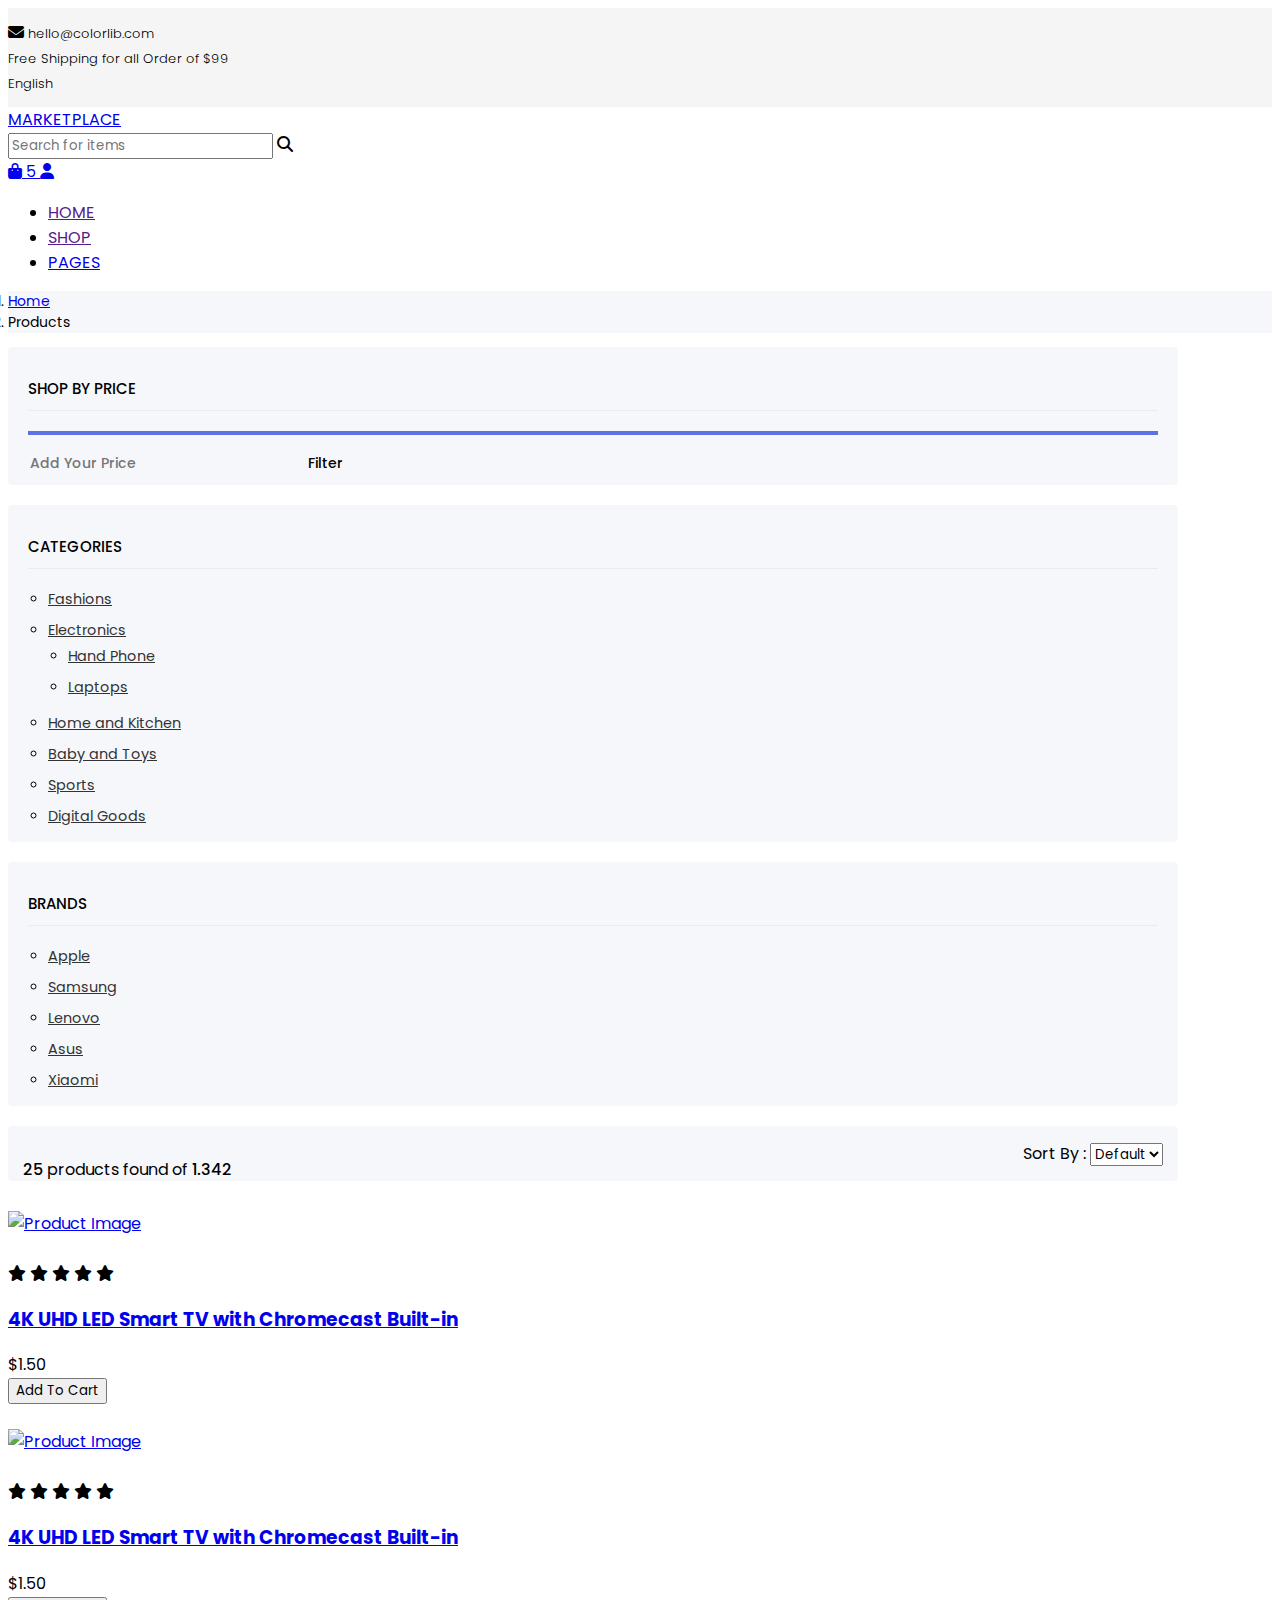
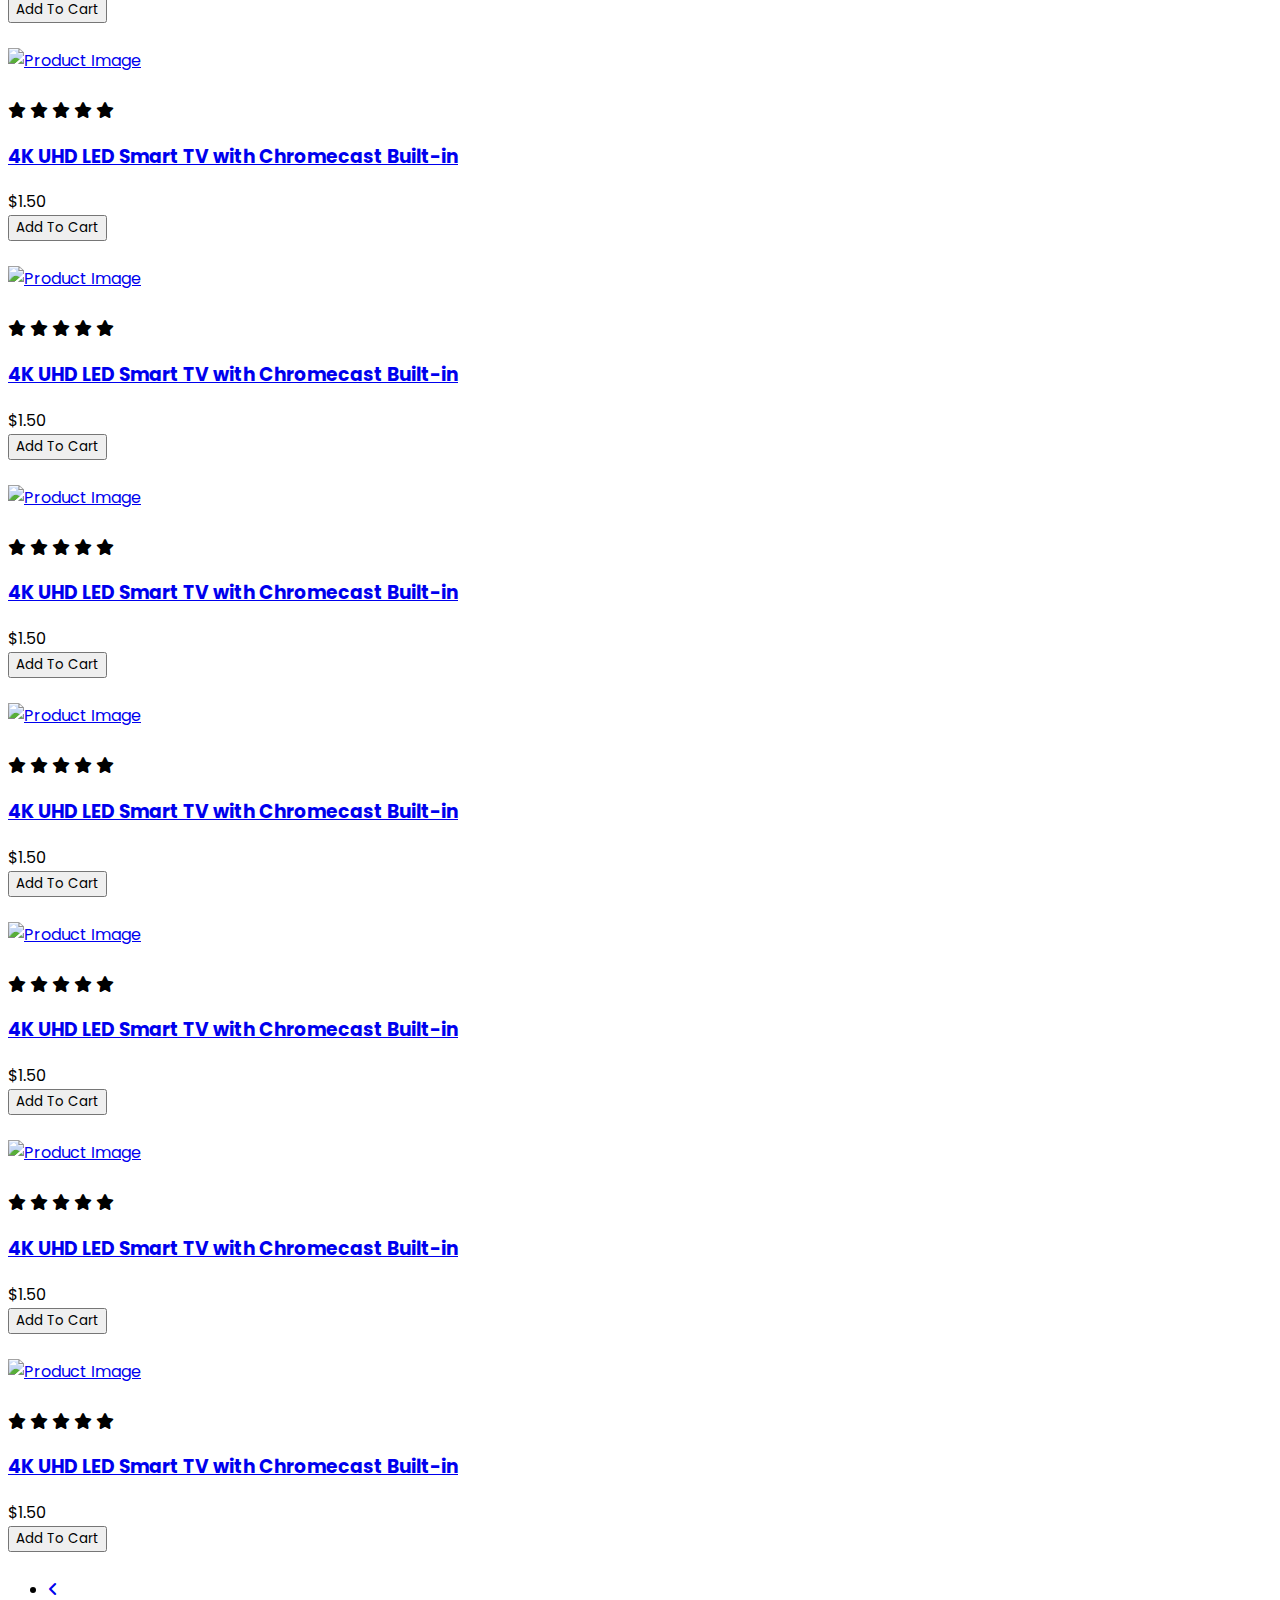
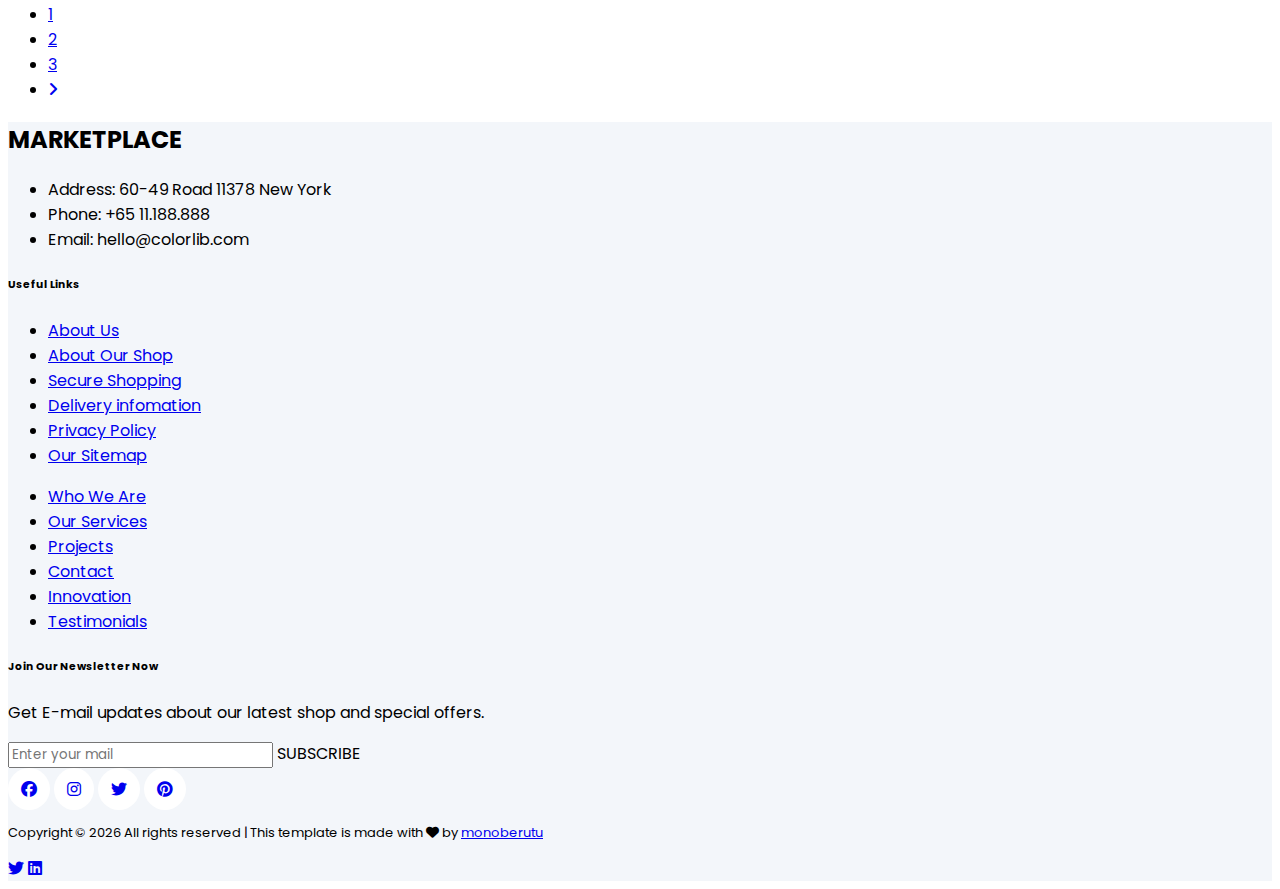
==== product.html @ 9e49ff3b "feat-product-and-dashboard" ====
<!DOCTYPE html>
<html lang="en" data-bs-theme="auto">

<head>
    <meta charset="UTF-8">
    <meta http-equiv="X-UA-Compatible" content="IE=edge">
    <meta name="viewport" content="width=device-width, initial-scale=1.0">
    <title>Marketplace Sederhana</title>
    <link rel="stylesheet" href="https://cdn.jsdelivr.net/npm/bootstrap@latest/dist/css/bootstrap.min.css">

    <!-- fonts google -->
    <link
        href="https://fonts.googleapis.com/css?family=Poppins:200i,300,300i,400,400i,500,500i,600,600i,700,700i,800,800i,900,900i&display=swap"
        rel="stylesheet">

    <link type="text/css" href="style.css" rel="stylesheet">

    <!-- fonts icon -->
    <link rel="stylesheet" href="https://cdnjs.cloudflare.com/ajax/libs/font-awesome/6.7.2/css/all.min.css"
        integrity="sha512-Evv84Mr4kqVGRNSgIGL/F/aIDqQb7xQ2vcrdIwxfjThSH8CSR7PBEakCr51Ck+w+/U6swU2Im1vVX0SVk9ABhg=="
        crossorigin="anonymous" referrerpolicy="no-referrer" />


</head>

<body>
    <header class="header">
        <div class="top-bar">
            <div class="container">
                <div class="d-flex align-items-center justify-content-between">
                    <div class="nav-item d-flex gap-3">
                        <div class="d-flex gap-2 align-items-center">
                            <i class="fa fa-envelope m-0 p-0"></i>
                            <span class="border-end pe-3">hello@colorlib.com</span>
                        </div>
                        <span>Free Shipping for all Order of $99</span>
                    </div>

                    <div class="d-lang">
                        <span class="dropdown-toggle">
                            English
                        </span>

                        <!-- menu -->
                        <div class="dropdown-menu menu-dropdown position-absolute bg-dark rounded-0 p-1"
                            aria-labelledby="dropdownMenu2">
                            <button class="dropdown-item" type="button">Spanish</button>
                            <button class="dropdown-item" type="button">English</button>
                        </div>
                    </div>
                </div>
            </div>
        </div>


        <div class="header-main py-3">
            <div class="container">
                <div class="menu d-flex align-items-center justify-content-between">
                    <div class="brand-prooduct">
                        <a href="#" class="nav-link fs-3 fw-bold" id="icon">MARKETPLACE</a>
                    </div>


                    <div class="search col-8">
                        <div class="input-group input-group-sm mb-1">
                            <input type="text" class="form-control rounded-0" placeholder="Search for items"
                                aria-label="" aria-describedby="basic-addon1">
                            <span class="input-group-text rounded-0 py-3 px-3 bg-dark" id="basic-addon1">
                                <i class="fa fa-search text-light"></i>
                            </span>
                        </div>
                    </div>


                    <div class="single-icon">
                        <div class="d-flex gap-3">
                            <a href="#" class="position-relative p-1">
                                <i class="fa fa-shopping-bag fs-3 text-dark"></i>
                                <span class="badge rounded-5 bg-danger text-light position-absolute"
                                    style="top: 0; right: -20%;">5</span>
                            </a>
                            <a href="#" class="p-1">
                                <i class="fa fa-user fs-3 text-dark"></i>
                            </a>
                        </div>
                    </div>
                </div>
            </div>
        </div>


        <div class="header-navbar border-top border-bottom">
            <div class="container">
                <ul class="navbar navbar-nav flex-row justify-content-start gap-3 p-1">
                    <li class="nav-item">
                        <a class="nav-link" href="">HOME</a>
                    </li>
                    <li class="nav-item">
                        <a class="nav-link" href="">SHOP</a>
                    </li>
                    <li class="nav-item dropdown position-relative">
                        <a class="nav-link dropdown-toggle" href="#" id="navbarDropdown" role="button">
                            PAGES
                        </a>
                        <ul class="dropdown-menu position-absolute">
                            <li><a class="dropdown-item" href="product.html">Product</a></li>
                        </ul>
                    </li>
                </ul>
            </div>
        </div>
    </header>


    <!-- product -->
    <section class="breadcrumb-section py-4" style="background-color: #F6F7FB;">
        <div class="container">
            <ol class="breadcrumb m-0">
                <li class="breadcrumb-item"><a href="#" class="nav-link">Home</a></li>
                <li class="breadcrumb-item active" aria-current="page">Products</li>
            </ol>
        </div>
    </section>

    <section class="products-grid pb-4 pt-4">
        <div class="container">
            <div class="row">
                <div class="col-lg-3 col-md-4 col-12">
                    <div class="sidebar">
                        <div class="sidebar-widget">
                            <div class="widget-title">
                                <h3>Shop by Price</h3>
                            </div>
                            <div class="widget-content shop-by-price">
                                <form method="GET" action="/tesas">
                                    <div class="price-filter">
                                        <div class="price-filter-inner">
                                            <div id="slider-range"></div>
                                            <div class="price_slider_amount">
                                                <div class="label-input">
                                                    <input type="text" id="amount" name="price"
                                                        placeholder="Add Your Price" />
                                                    <button type="submit">Filter</button>
                                                </div>
                                            </div>
                                        </div>
                                    </div>
                                </form>
                            </div>
                        </div>
                        <div class="sidebar-widget">
                            <div class="widget-title">
                                <h3>Categories</h3>
                            </div>
                            <div class="widget-content widget-categories">
                                <ul>
                                    <li><a href="#">Fashions</a></li>
                                    <li><a href="#">Electronics</a>
                                        <ul>
                                            <li><a href="#">Hand Phone</a></li>
                                            <li><a href="#">Laptops</a></li>
                                        </ul>
                                    </li>
                                    <li><a href="#">Home and Kitchen</a></li>
                                    <li><a href="#">Baby and Toys</a></li>
                                    <li><a href="#">Sports</a></li>
                                    <li><a href="#">Digital Goods</a></li>
                                </ul>
                            </div>
                        </div>
                        <div class="sidebar-widget">
                            <div class="widget-title">
                                <h3>Brands</h3>
                            </div>
                            <div class="widget-content widget-brands">
                                <ul>
                                    <li><a href="#">Apple</a></li>
                                    <li><a href="#">Samsung</a></li>
                                    <li><a href="#">Lenovo</a></li>
                                    <li><a href="#">Asus</a></li>
                                    <li><a href="#">Xiaomi</a></li>
                                </ul>
                            </div>
                        </div>
                    </div>
                </div>
                <div class="col-lg-9 col-md-8 col-12">
                    <div class="row">
                        <div class="col-12">
                            <div class="products-top">
                                <div class="products-top-inner">
                                    <div class="products-found">
                                        <p><span>25</span> products found of <span>1.342</span></p>
                                    </div>
                                    <div class="products-sort">
                                        <span>Sort By : </span>
                                        <select>
                                            <option>Default</option>
                                            <option>Price</option>
                                            <option>Recent</option>
                                        </select>
                                    </div>
                                </div>
                            </div>
                        </div>
                    </div>
                    <div class="row">
                        <div class="col-lg-4 col-md-6 col-12 py-2">
                            <div class="single-product card rounded-1">
                                <!-- Product Image -->
                                <div class="product-img position-relative" id="gambar-content">
                                    <a href="product-detail.html">
                                        <img src="https://images.pexels.com/photos/2081199/pexels-photo-2081199.jpeg?auto=compress&cs=tinysrgb&w=600" class="img-fluid"
                                            alt="Product Image">
                                    </a>

                                    <!-- icon eye -->
                                    <div class="quick-view position-absolute top-0 m-2" style="right: 0;">
                                        <i class="fa fa-eye fs-5"></i>
                                    </div>
                                </div>
                                <!-- Product Content -->
                                <div class="product-content p-2">
                                    <div class="rating d-flex gap-1 text-warning">
                                        <i class="fa fa-star"></i>
                                        <i class="fa fa-star"></i>
                                        <i class="fa fa-star"></i>
                                        <i class="fa fa-star"></i>
                                        <i class="fa fa-star"></i>
                                    </div>
                                    <h3 class="h6 pt-2">
                                        <a href="product-detail.html" class="text-dark text-decoration-none">
                                            4K UHD LED Smart TV with Chromecast Built-in
                                        </a>
                                    </h3>
                                    <div class="product-price">
                                        <span class="font-weight-bold">$1.50</span>
                                    </div>
                                    <div class="pt-2">
                                        <button class="btn btn-outline-dark w-100 rounded-0">Add To Cart</button>
                                    </div>
                                </div>
                            </div>

                        </div>
                        <div class="col-lg-4 col-md-6 col-12 py-2">
                            <div class="single-product card rounded-1">
                                <!-- Product Image -->
                                <div class="product-img position-relative" id="gambar-content">
                                    <a href="product-detail.html">
                                        <img src="https://images.pexels.com/photos/2081199/pexels-photo-2081199.jpeg?auto=compress&cs=tinysrgb&w=600" class="img-fluid"
                                            alt="Product Image">
                                    </a>

                                    <!-- icon eye -->
                                    <div class="quick-view position-absolute top-0 m-2" style="right: 0;">
                                        <i class="fa fa-eye fs-5"></i>
                                    </div>
                                </div>
                                <!-- Product Content -->
                                <div class="product-content p-2">
                                    <div class="rating d-flex gap-1 text-warning">
                                        <i class="fa fa-star"></i>
                                        <i class="fa fa-star"></i>
                                        <i class="fa fa-star"></i>
                                        <i class="fa fa-star"></i>
                                        <i class="fa fa-star"></i>
                                    </div>
                                    <h3 class="h6 pt-2">
                                        <a href="product-detail.html" class="text-dark text-decoration-none">
                                            4K UHD LED Smart TV with Chromecast Built-in
                                        </a>
                                    </h3>
                                    <div class="product-price">
                                        <span class="font-weight-bold">$1.50</span>
                                    </div>
                                    <div class="pt-2">
                                        <button class="btn btn-outline-dark w-100 rounded-0">Add To Cart</button>
                                    </div>
                                </div>
                            </div>

                        </div>
                        <div class="col-lg-4 col-md-6 col-12 py-2">
                            <div class="single-product card rounded-1">
                                <!-- Product Image -->
                                <div class="product-img position-relative" id="gambar-content">
                                    <a href="product-detail.html">
                                        <img src="https://images.pexels.com/photos/2081199/pexels-photo-2081199.jpeg?auto=compress&cs=tinysrgb&w=600" class="img-fluid"
                                            alt="Product Image">
                                    </a>

                                    <!-- icon eye -->
                                    <div class="quick-view position-absolute top-0 m-2" style="right: 0;">
                                        <i class="fa fa-eye fs-5"></i>
                                    </div>
                                </div>
                                <!-- Product Content -->
                                <div class="product-content p-2">
                                    <div class="rating d-flex gap-1 text-warning">
                                        <i class="fa fa-star"></i>
                                        <i class="fa fa-star"></i>
                                        <i class="fa fa-star"></i>
                                        <i class="fa fa-star"></i>
                                        <i class="fa fa-star"></i>
                                    </div>
                                    <h3 class="h6 pt-2">
                                        <a href="product-detail.html" class="text-dark text-decoration-none">
                                            4K UHD LED Smart TV with Chromecast Built-in
                                        </a>
                                    </h3>
                                    <div class="product-price">
                                        <span class="font-weight-bold">$1.50</span>
                                    </div>
                                    <div class="pt-2">
                                        <button class="btn btn-outline-dark w-100 rounded-0">Add To Cart</button>
                                    </div>
                                </div>
                            </div>

                        </div>
                        <div class="col-lg-4 col-md-6 col-12 py-2">
                            <div class="single-product card rounded-1">
                                <!-- Product Image -->
                                <div class="product-img position-relative" id="gambar-content">
                                    <a href="product-detail.html">
                                        <img src="https://images.pexels.com/photos/2081199/pexels-photo-2081199.jpeg?auto=compress&cs=tinysrgb&w=600" class="img-fluid"
                                            alt="Product Image">
                                    </a>

                                    <!-- icon eye -->
                                    <div class="quick-view position-absolute top-0 m-2" style="right: 0;">
                                        <i class="fa fa-eye fs-5"></i>
                                    </div>
                                </div>
                                <!-- Product Content -->
                                <div class="product-content p-2">
                                    <div class="rating d-flex gap-1 text-warning">
                                        <i class="fa fa-star"></i>
                                        <i class="fa fa-star"></i>
                                        <i class="fa fa-star"></i>
                                        <i class="fa fa-star"></i>
                                        <i class="fa fa-star"></i>
                                    </div>
                                    <h3 class="h6 pt-2">
                                        <a href="product-detail.html" class="text-dark text-decoration-none">
                                            4K UHD LED Smart TV with Chromecast Built-in
                                        </a>
                                    </h3>
                                    <div class="product-price">
                                        <span class="font-weight-bold">$1.50</span>
                                    </div>
                                    <div class="pt-2">
                                        <button class="btn btn-outline-dark w-100 rounded-0">Add To Cart</button>
                                    </div>
                                </div>
                            </div>

                        </div>
                        <div class="col-lg-4 col-md-6 col-12 py-2">
                            <div class="single-product card rounded-1">
                                <!-- Product Image -->
                                <div class="product-img position-relative" id="gambar-content">
                                    <a href="product-detail.html">
                                        <img src="https://images.pexels.com/photos/2081199/pexels-photo-2081199.jpeg?auto=compress&cs=tinysrgb&w=600" class="img-fluid"
                                            alt="Product Image">
                                    </a>

                                    <!-- icon eye -->
                                    <div class="quick-view position-absolute top-0 m-2" style="right: 0;">
                                        <i class="fa fa-eye fs-5"></i>
                                    </div>
                                </div>
                                <!-- Product Content -->
                                <div class="product-content p-2">
                                    <div class="rating d-flex gap-1 text-warning">
                                        <i class="fa fa-star"></i>
                                        <i class="fa fa-star"></i>
                                        <i class="fa fa-star"></i>
                                        <i class="fa fa-star"></i>
                                        <i class="fa fa-star"></i>
                                    </div>
                                    <h3 class="h6 pt-2">
                                        <a href="product-detail.html" class="text-dark text-decoration-none">
                                            4K UHD LED Smart TV with Chromecast Built-in
                                        </a>
                                    </h3>
                                    <div class="product-price">
                                        <span class="font-weight-bold">$1.50</span>
                                    </div>
                                    <div class="pt-2">
                                        <button class="btn btn-outline-dark w-100 rounded-0">Add To Cart</button>
                                    </div>
                                </div>
                            </div>

                        </div>
                        <div class="col-lg-4 col-md-6 col-12 py-2">
                            <div class="single-product card rounded-1">
                                <!-- Product Image -->
                                <div class="product-img position-relative" id="gambar-content">
                                    <a href="product-detail.html">
                                        <img src="https://images.pexels.com/photos/2081199/pexels-photo-2081199.jpeg?auto=compress&cs=tinysrgb&w=600" class="img-fluid"
                                            alt="Product Image">
                                    </a>

                                    <!-- icon eye -->
                                    <div class="quick-view position-absolute top-0 m-2" style="right: 0;">
                                        <i class="fa fa-eye fs-5"></i>
                                    </div>
                                </div>
                                <!-- Product Content -->
                                <div class="product-content p-2">
                                    <div class="rating d-flex gap-1 text-warning">
                                        <i class="fa fa-star"></i>
                                        <i class="fa fa-star"></i>
                                        <i class="fa fa-star"></i>
                                        <i class="fa fa-star"></i>
                                        <i class="fa fa-star"></i>
                                    </div>
                                    <h3 class="h6 pt-2">
                                        <a href="product-detail.html" class="text-dark text-decoration-none">
                                            4K UHD LED Smart TV with Chromecast Built-in
                                        </a>
                                    </h3>
                                    <div class="product-price">
                                        <span class="font-weight-bold">$1.50</span>
                                    </div>
                                    <div class="pt-2">
                                        <button class="btn btn-outline-dark w-100 rounded-0">Add To Cart</button>
                                    </div>
                                </div>
                            </div>

                        </div>
                        <div class="col-lg-4 col-md-6 col-12 py-2">
                            <div class="single-product card rounded-1">
                                <!-- Product Image -->
                                <div class="product-img position-relative" id="gambar-content">
                                    <a href="product-detail.html">
                                        <img src="https://images.pexels.com/photos/2081199/pexels-photo-2081199.jpeg?auto=compress&cs=tinysrgb&w=600" class="img-fluid"
                                            alt="Product Image">
                                    </a>

                                    <!-- icon eye -->
                                    <div class="quick-view position-absolute top-0 m-2" style="right: 0;">
                                        <i class="fa fa-eye fs-5"></i>
                                    </div>
                                </div>
                                <!-- Product Content -->
                                <div class="product-content p-2">
                                    <div class="rating d-flex gap-1 text-warning">
                                        <i class="fa fa-star"></i>
                                        <i class="fa fa-star"></i>
                                        <i class="fa fa-star"></i>
                                        <i class="fa fa-star"></i>
                                        <i class="fa fa-star"></i>
                                    </div>
                                    <h3 class="h6 pt-2">
                                        <a href="product-detail.html" class="text-dark text-decoration-none">
                                            4K UHD LED Smart TV with Chromecast Built-in
                                        </a>
                                    </h3>
                                    <div class="product-price">
                                        <span class="font-weight-bold">$1.50</span>
                                    </div>
                                    <div class="pt-2">
                                        <button class="btn btn-outline-dark w-100 rounded-0">Add To Cart</button>
                                    </div>
                                </div>
                            </div>

                        </div>
                        <div class="col-lg-4 col-md-6 col-12 py-2">
                            <div class="single-product card rounded-1">
                                <!-- Product Image -->
                                <div class="product-img position-relative" id="gambar-content">
                                    <a href="product-detail.html">
                                        <img src="https://images.pexels.com/photos/2081199/pexels-photo-2081199.jpeg?auto=compress&cs=tinysrgb&w=600" class="img-fluid"
                                            alt="Product Image">
                                    </a>

                                    <!-- icon eye -->
                                    <div class="quick-view position-absolute top-0 m-2" style="right: 0;">
                                        <i class="fa fa-eye fs-5"></i>
                                    </div>
                                </div>
                                <!-- Product Content -->
                                <div class="product-content p-2">
                                    <div class="rating d-flex gap-1 text-warning">
                                        <i class="fa fa-star"></i>
                                        <i class="fa fa-star"></i>
                                        <i class="fa fa-star"></i>
                                        <i class="fa fa-star"></i>
                                        <i class="fa fa-star"></i>
                                    </div>
                                    <h3 class="h6 pt-2">
                                        <a href="product-detail.html" class="text-dark text-decoration-none">
                                            4K UHD LED Smart TV with Chromecast Built-in
                                        </a>
                                    </h3>
                                    <div class="product-price">
                                        <span class="font-weight-bold">$1.50</span>
                                    </div>
                                    <div class="pt-2">
                                        <button class="btn btn-outline-dark w-100 rounded-0">Add To Cart</button>
                                    </div>
                                </div>
                            </div>

                        </div>
                        <div class="col-lg-4 col-md-6 col-12 py-2">
                            <div class="single-product card rounded-1">
                                <!-- Product Image -->
                                <div class="product-img position-relative" id="gambar-content">
                                    <a href="product-detail.html">
                                        <img src="https://images.pexels.com/photos/2081199/pexels-photo-2081199.jpeg?auto=compress&cs=tinysrgb&w=600" class="img-fluid"
                                            alt="Product Image">
                                    </a>

                                    <!-- icon eye -->
                                    <div class="quick-view position-absolute top-0 m-2" style="right: 0;">
                                        <i class="fa fa-eye fs-5"></i>
                                    </div>
                                </div>
                                <!-- Product Content -->
                                <div class="product-content p-2">
                                    <div class="rating d-flex gap-1 text-warning">
                                        <i class="fa fa-star"></i>
                                        <i class="fa fa-star"></i>
                                        <i class="fa fa-star"></i>
                                        <i class="fa fa-star"></i>
                                        <i class="fa fa-star"></i>
                                    </div>
                                    <h3 class="h6 pt-2">
                                        <a href="product-detail.html" class="text-dark text-decoration-none">
                                            4K UHD LED Smart TV with Chromecast Built-in
                                        </a>
                                    </h3>
                                    <div class="product-price">
                                        <span class="font-weight-bold">$1.50</span>
                                    </div>
                                    <div class="pt-2">
                                        <button class="btn btn-outline-dark w-100 rounded-0">Add To Cart</button>
                                    </div>
                                </div>
                            </div>

                        </div>
                    </div>
                    <div class="row">
                        <div class="col-12">
                            <ul class="pagination">
                                <li class="page-item disabled">
                                    <a class="page-link" href="#" tabindex="-1">
                                        <i class="fa fa-angle-left"></i>
                                        <span class="sr-only">Previous</span>
                                    </a>
                                </li>
                                <li class="page-item"><a class="page-link" href="#">1</a></li>
                                <li class="page-item active">
                                    <a class="page-link" href="#">2 <span class="sr-only">(current)</span></a>
                                </li>
                                <li class="page-item"><a class="page-link" href="#">3</a></li>
                                <li class="page-item">
                                    <a class="page-link" href="#">
                                        <i class="fa fa-angle-right"></i>
                                        <span class="sr-only">Next</span>
                                    </a>
                                </li>
                            </ul>
                        </div>
                    </div>
                </div>
            </div>
        </div>
    </section>

    <footer class="footer" style="background-color: #f3f6fa;">
        <div class="container pt-5">
            <div class="row">
                <div class="col-lg-3 col-md-6 col-sm-6">
                    <div class="footer__about">
                        <div class="footer__about__logo">
                            <h2 class="fw-bold">MARKETPLACE</h2>
                        </div>
                        <ul class="list-unstyled fw-light d-flex gap-2 flex-column pt-2">
                            <li>Address: 60-49 Road 11378 New York</li>
                            <li>Phone: +65 11.188.888</li>
                            <li>Email: hello@colorlib.com</li>
                        </ul>
                    </div>
                </div>
                <div class="col-lg-4 col-md-6 col-sm-6 offset-lg-1">
                    <div class="footer__widget">
                        <h6 class="fw-bold">Useful Links</h6>
                        <div class="d-flex gap-5 pt-2">
                            <ul class="list-unstyled fw-light d-flex flex-column gap-2">
                                <li><a href="#" class="nav-link">About Us</a></li>
                                <li><a href="#" class="nav-link">About Our Shop</a></li>
                                <li><a href="#" class="nav-link">Secure Shopping</a></li>
                                <li><a href="#" class="nav-link">Delivery infomation</a></li>
                                <li><a href="#" class="nav-link">Privacy Policy</a></li>
                                <li><a href="#" class="nav-link">Our Sitemap</a></li>
                            </ul>
                            <ul class="list-unstyled fw-light d-flex flex-column gap-2">
                                <li><a href="#" class="nav-link">Who We Are</a></li>
                                <li><a href="#" class="nav-link">Our Services</a></li>
                                <li><a href="#" class="nav-link">Projects</a></li>
                                <li><a href="#" class="nav-link">Contact</a></li>
                                <li><a href="#" class="nav-link">Innovation</a></li>
                                <li><a href="#" class="nav-link">Testimonials</a></li>
                            </ul>
                        </div>
                    </div>
                </div>
                <div class="col-lg-4 col-md-12">
                    <div class="footer__widget">
                        <h6 class="fw-bold">Join Our Newsletter Now</h6>
                        <p class="text-dark fw-light pt-2">Get E-mail updates about our latest shop and special offers.
                        </p>
                        <div class="input-group input-group-sm mb-1">
                            <input type="text" class="form-control rounded-0" placeholder="Enter your mail"
                                aria-label="" aria-describedby="basic-addon1">
                            <span class="input-group-text bg-dark px-3 fw-bold text-light rounded-0"
                                id="basic-addon1">SUBSCRIBE</span>
                        </div>
                        <div class="footer__widget__social pt-4 d-flex gap-3">
                            <a href="#" class="text-dark"><i class="fab fs-5 border fa-facebook"></i></a>
                            <a href="#" class="text-dark"><i class="fab fs-5 border fa-instagram"></i></a>
                            <a href="#" class="text-dark"><i class="fab fs-5 border fa-twitter"></i></a>
                            <a href="#" class="text-dark"><i class="fab fs-5 border fa-pinterest"></i></a>
                        </div>
                    </div>
                </div>
            </div>

            <div class="footer__copyright d-flex justify-content-between align-items-center border-top py-2 mt-3">
                <div class="footer__copyright__text">
                    <p class="m-0 fw-light" style="font-size: 13px;">
                        <!-- Link back to Colorlib can't be removed. Template is licensed under CC BY 3.0. -->
                        Copyright ©
                        <script>document.write(new Date().getFullYear());</script> All rights reserved |
                        This template is made with <i class="fa fa-heart" aria-hidden="true"></i> by <a
                            href="index.html" target="_blank">monoberutu </a>
                        <!-- Link back to Colorlib can't be removed. Template is licensed under CC BY 3.0. -->
                    </p>
                </div>
                <div class="d-flex gap-3">
                    <a href="#" class="text-white"><i class="fab fa-twitter fs-4 text-dark"></i></a>
                    <a href="#" class="text-white"><i class="fab fa-linkedin fs-4 text-dark"></i></a>
                </div>
            </div>
        </div>


    </footer>
    <script src="https://cdn.jsdelivr.net/npm/bootstrap@latest/dist/js/bootstrap.bundle.min.js"></script>
</body>

</html>
---- style.css ----
body, button, input, select, optgroup, textarea {
    font-family: 'Poppins', sans-serif;
}

body{
    overflow-x: hidden;
}

@media (min-width: 1200px) {
    .container {
        max-width: 1170px;
    }
}

@media (min-width: 992px) {
    .navbar-expand-lg .navbar-nav .nav-link {
        padding-left: 0;
    }

    .breadcrumb-section .breadcrumb {
        padding-left: 0;
    }
}
.top-bar{
    padding: 12px 0;
    background-color: #f5f5f5;
}
.top-bar span{
    font-size: 13px;
    font-weight: 300;
}

/* Menyembunyikan dropdown secara default */
.nav-item.dropdown .dropdown-menu {
    display: none;
    opacity: 0;
    transition: opacity 0.3s ease-in-out;
}
/* Menampilkan dropdown saat hover */
.nav-item.dropdown:hover .dropdown-menu {
    display: block;
    opacity: 1;
}

/* Styling dropdown agar terlihat rapi */
.nav-item.dropdown .dropdown-menu {
    top: 100%;
    left: 0;
    z-index: 1000;
    background-color: #fff;
    border: 1px solid #ddd;
    padding: 0.5rem 0;
    border-radius: 4px;
    box-shadow: 0px 4px 6px rgba(0, 0, 0, 0.1);
}

/* Styling item di dalam dropdown */
.nav-item.dropdown .dropdown-menu .dropdown-item {
    padding: 0.5rem 1rem;
    color: #333;
    text-decoration: none;
    transition: background-color 0.2s ease-in-out;
}

/* Efek hover pada item */
.nav-item.dropdown .dropdown-menu .dropdown-item:hover {
    background-color: #f8f9fa;
    color: #000;
}

.brand-prooduct h2::after{
    content: "";
    display: flex;
    margin-top: 5px;
    width: 110px;
    height: 3px;
    background-color: #3d55df;
}

.quick-view {
    opacity: 0;
    visibility: hidden;
    transform: scale(0.9);
    transition: opacity 0.3s ease, transform 0.3s ease, visibility 0.3s ease;
}

#gambar-content:hover .quick-view {
    opacity: 1;
    visibility: visible;
    transform: scale(1);
}

.menu-dropdown {
    display: block;
    position: absolute;
    right: 4.5%;
    top: 8%;
    opacity: 0;
    transform: translateY(10px); /* Geser ke bawah saat tidak di-hover */
    transition: opacity 0.3s ease, transform 0.3s ease;
    pointer-events: none; /* Mencegah interaksi saat dropdown tidak terlihat */
}

.d-lang:hover .menu-dropdown {
    opacity: 1;
    top: 6%;
    transform: translateY(0); /* Geser ke atas saat di-hover */
    pointer-events: auto; /* Aktifkan interaksi */
}

.menu-dropdown button{
    color: #fff;
    font-size: 13px;
}



/*--------------------
Products Page
----------------------*/

/* breadcrumb */

.breadcrumb-section {
    background-color: #F6F7FB;
}

.breadcrumb-section .breadcrumb {
    padding-bottom: 0;
    font-size: 14px;
    background-color: #F6F7FB;
}

.products-grid .single-product {
    margin-bottom: 25px;
}

/* sidebar */

.sidebar .sidebar-widget {
    padding: 10px 20px;
    background-color: #F6F7FB;
    margin-bottom: 20px;
    border-radius: 0.25rem;
}

.sidebar .sidebar-title h3 {
    font-size: 15px;
    font-weight: 600;
    text-transform: uppercase;
    margin: 0;
}

.sidebar .sidebar-widget .widget-title h3 {
    font-size: 15px;
    font-weight: 500;
    position: relative;
    padding-bottom: 10px;
    padding-top: 5px;
    border-bottom: .0625rem solid #e9ecef;
    text-transform: uppercase;
}

.sidebar .sidebar-widget .widget-categories ul, .sidebar .sidebar-widget .widget-brands ul {
    margin: 0;
    list-style: circle;
    font-size: .9rem;
}

.sidebar .sidebar-widget .widget-categories ul li, .sidebar .sidebar-widget .widget-brands ul li {
    padding-top: 5px;
    padding-bottom: 5px;
    margin-left: -20px;
}

.sidebar .sidebar-widget .widget-categories ul li a, .sidebar .sidebar-widget .widget-brands ul li a {
    color: #333;
}

.sidebar .sidebar-widget .widget-categories ul li a:hover, .sidebar .sidebar-widget .widget-brands ul li a:hover {
    color: #3d55df;
    transition: 0.5s;
}

.products-grid .shop-by-price .price-filter {
    display: block;
    margin-top: 20px;
}

.products-grid .shop-by-price #slider-range {
    box-shadow: none;
    border: none;
    height: 4px;
    background: #5e72e4;
    color: #5e72e4;
    border-radius: 0px;
}

.products-grid .shop-by-price #slider-range .ui-slider-range {
    box-shadow: none;
    background: #222;
    border-radius: 0px;
    border: none;
}

.products-grid .shop-by-price .ui-slider-handle.ui-state-default.ui-corner-all {
    width: 14px;
    height: 14px;
    line-height: 10px;
    background: #222;
    border: none;
    border-radius: 100%;
    top: -5px;
}

.products-grid .shop-by-price .label-input {
    margin-top: 15px;
}

.products-grid .shop-by-price .label-input>button {
    background-color: transparent;
    border: medium none;
    display: inline-block;
    font-weight: 500;
    line-height: 1;
    padding: 4px 0 0;
    text-transform: capitalize;
    font-size: 14px;
}

.products-grid .shop-by-price .ui-slider-handle.ui-state-default.ui-corner-all {
    background: #3d55df;
    color: #3d55df;
    cursor: pointer;
}

.products-grid .shop-by-price .label-input input {
    border: none;
    margin: 0;
    font-weight: 500;
    font-size: 14px;
    color: #222;
    background: transparent;
}

.products-grid .shop-by-price .check-box-list {
    margin-top: 15px;
}

.products-grid .shop-by-price .check-box-list li {
    margin-bottom: 5px;
}

.products-grid .shop-by-price .check-box-list li:last-child {
    margin: 0;
}

.products-grid .shop-by-price .check-box-list li label input {
    display: inline-block;
    margin-right: 6px;
    position: relative;
    top: 1px;
}

.products-grid .shop-by-price .check-box-list li label {
    margin: 0;
    font-size: 14px;
    font-weight: 400;
    color: #333;
    cursor: pointer;
}

.products-grid .shop-by-price .check-box-list .count {
    margin-left: 5px;
    color: #666;
}

/* products top filter */

.products-grid .products-top {
    background-color: #F6F7FB;
    padding: 15px 15px;
    border-radius: 0.25rem;
    margin-bottom: 30px;
}

.products-grid .products-top > select {
    border: 1px solid #ccc;
    min-width: 150px;
}

.products-grid .products-top .products-found {
    width: 300px;
    float: left;
}

.products-grid .products-top .products-sort {
    text-align: right;
}

.products-grid .products-top .products-found > p span {
    font-weight: 500;
}

/* Product Page */
.product-page .product-detail .product-name {
    font-size: 30px;
    font-weight: 500;
}

.product-page .product-detail-inner {
    min-height: 1020px;
}

.product-page p {
    font-size: .875rem;
    font-weight: 300;
    line-height: 1.7;
}

.product-page #product-images .carousel-inner img {
    width: 100%;
    height: 100%
}

.product-page #product-images .carousel-indicators {
    position: static;
    margin-top: 20px
}

.product-page #product-images .carousel-indicators>li {
    width: 100px
}

.product-page #product-images .carousel-indicators li img {
    display: block;
    opacity: 0.5
}

.product-page #product-images .carousel-indicators li.active img {
    opacity: 1
}

.product-page #product-images .carousel-indicators li:hover img {
    opacity: 0.75
}

.product-page .product-detail .product-name {
    font-size: 2rem;
    margin-bottom: .5rem;
    font-weight: 600;
    line-height: 1.3;
}

.product-page .product-detail .product-price .price {
    font-size: 1.5rem;
    font-weight: 500;
    color: #32325d;
}

.product-page .product-detail .product-price .price-muted {
    margin-left: 10px;
    color: #969696;
    text-decoration: line-through;
}

.product-page .product-detail .product-select {
    padding-top: 10px;
    margin-bottom: 30px;
}

.product-page .product-detail .product-select label {
    font-weight: 500;
}

.product-page .product-detail .product-short-desc {
    padding-top: 10px;
}

.product-page .review-form h3 {
    text-transform: uppercase;
    font-weight: 500;
    font-size: 25px;
}

.product-page .product-detail .product-categories ul, .product-page .product-detail .product-tags ul, .product-page .product-detail .product-share ul {
    list-style: none;
    padding: 0;
}

.product-page .product-detail .product-categories ul li, .product-page .product-detail .product-tags ul li, .product-page .product-detail .product-share ul li {
    display: inline-block;
    margin: 0 8px 0 0;
    text-transform: capitalize;
    font-size: 0.85rem;
}

.product-page .product-detail .product-categories .categories-title, .product-page .product-detail .product-tags .categories-title, .product-page .product-detail .product-share .categories-title  {
    text-transform: uppercase;
    font-weight: 500;
}

.product-page .product-detail .product-share a {
    border: 1px solid #8898aa;
    text-align: center;
    width: 40px;
    height: 40px;
    border-radius: 50px;
    line-height: 40px;
    display: inline-block;
}



/*---------------------------
FOOTER
----------------------------*/
.footer__widget .input-group span{
    padding: 13px 0;
}

.footer__widget__social a i{
    background-color: white;
    border-radius: 50%;
    padding: 13px;
    margin: 0;
}
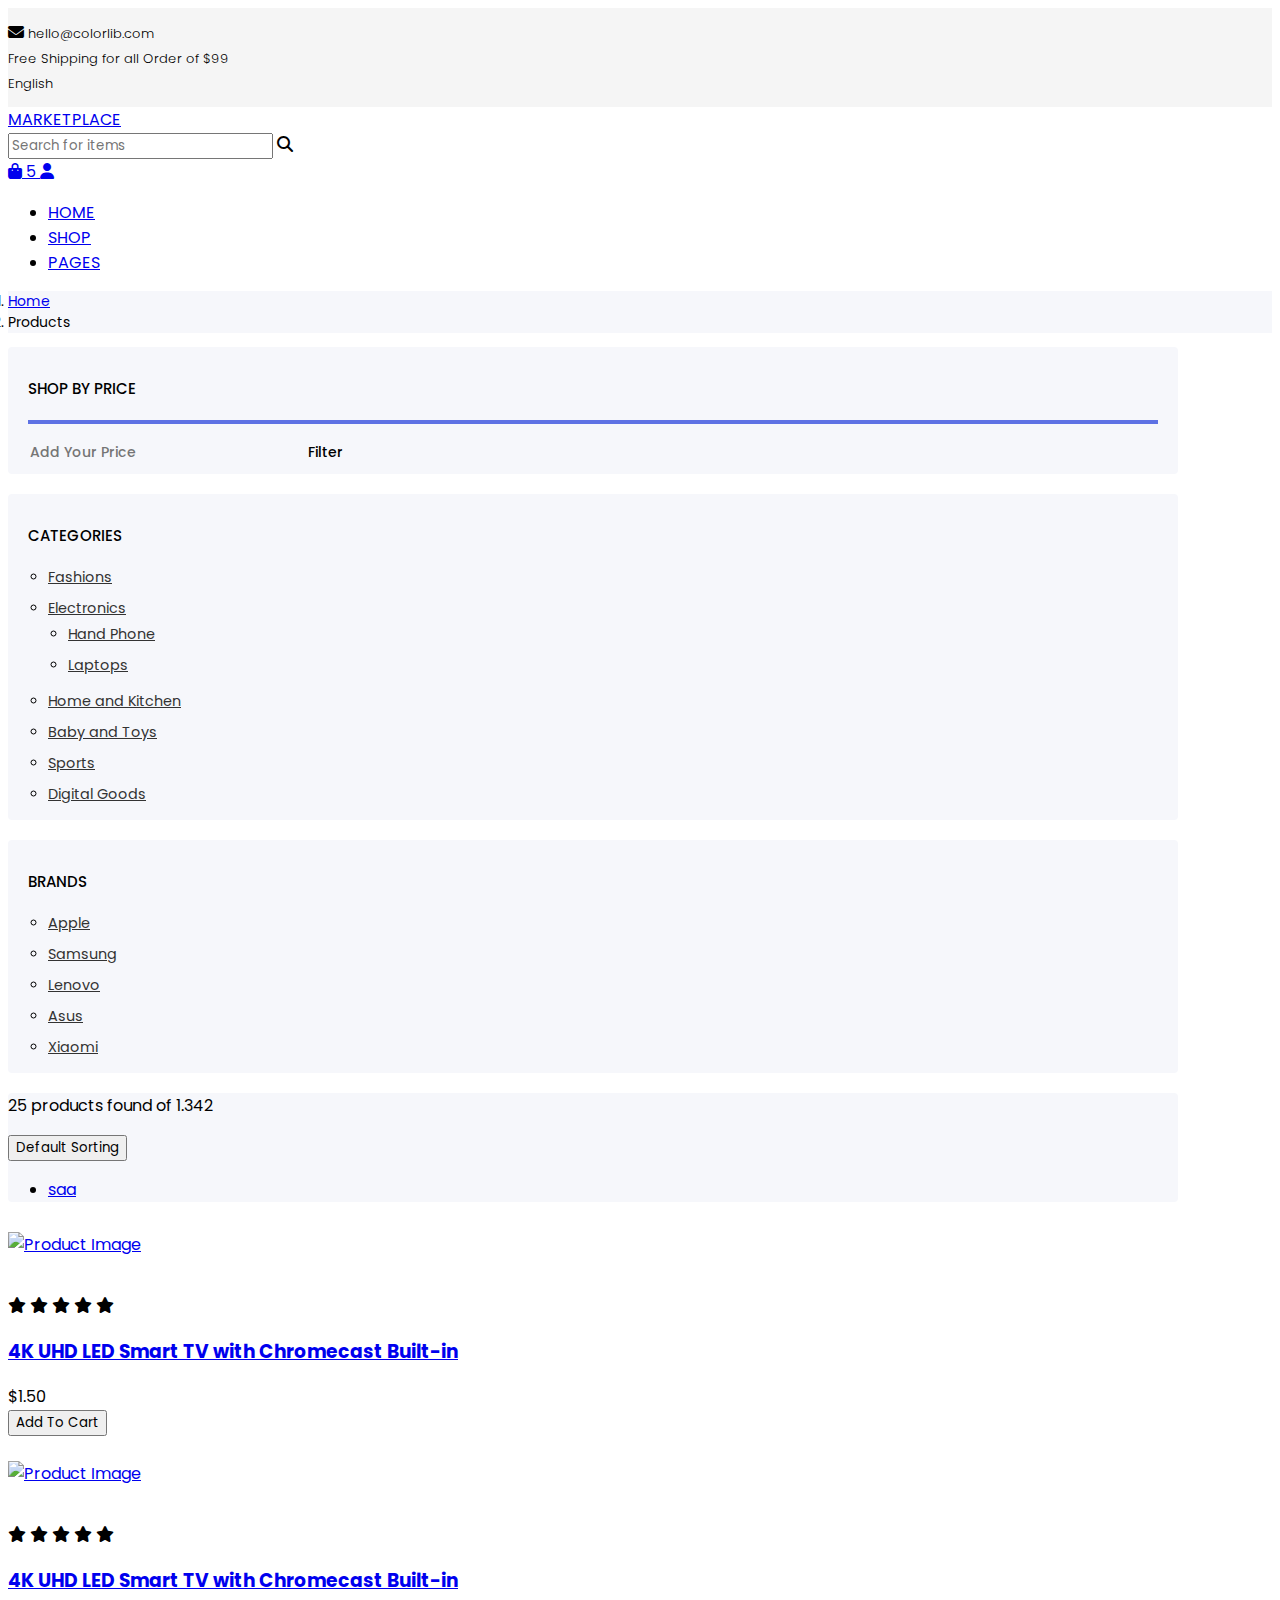
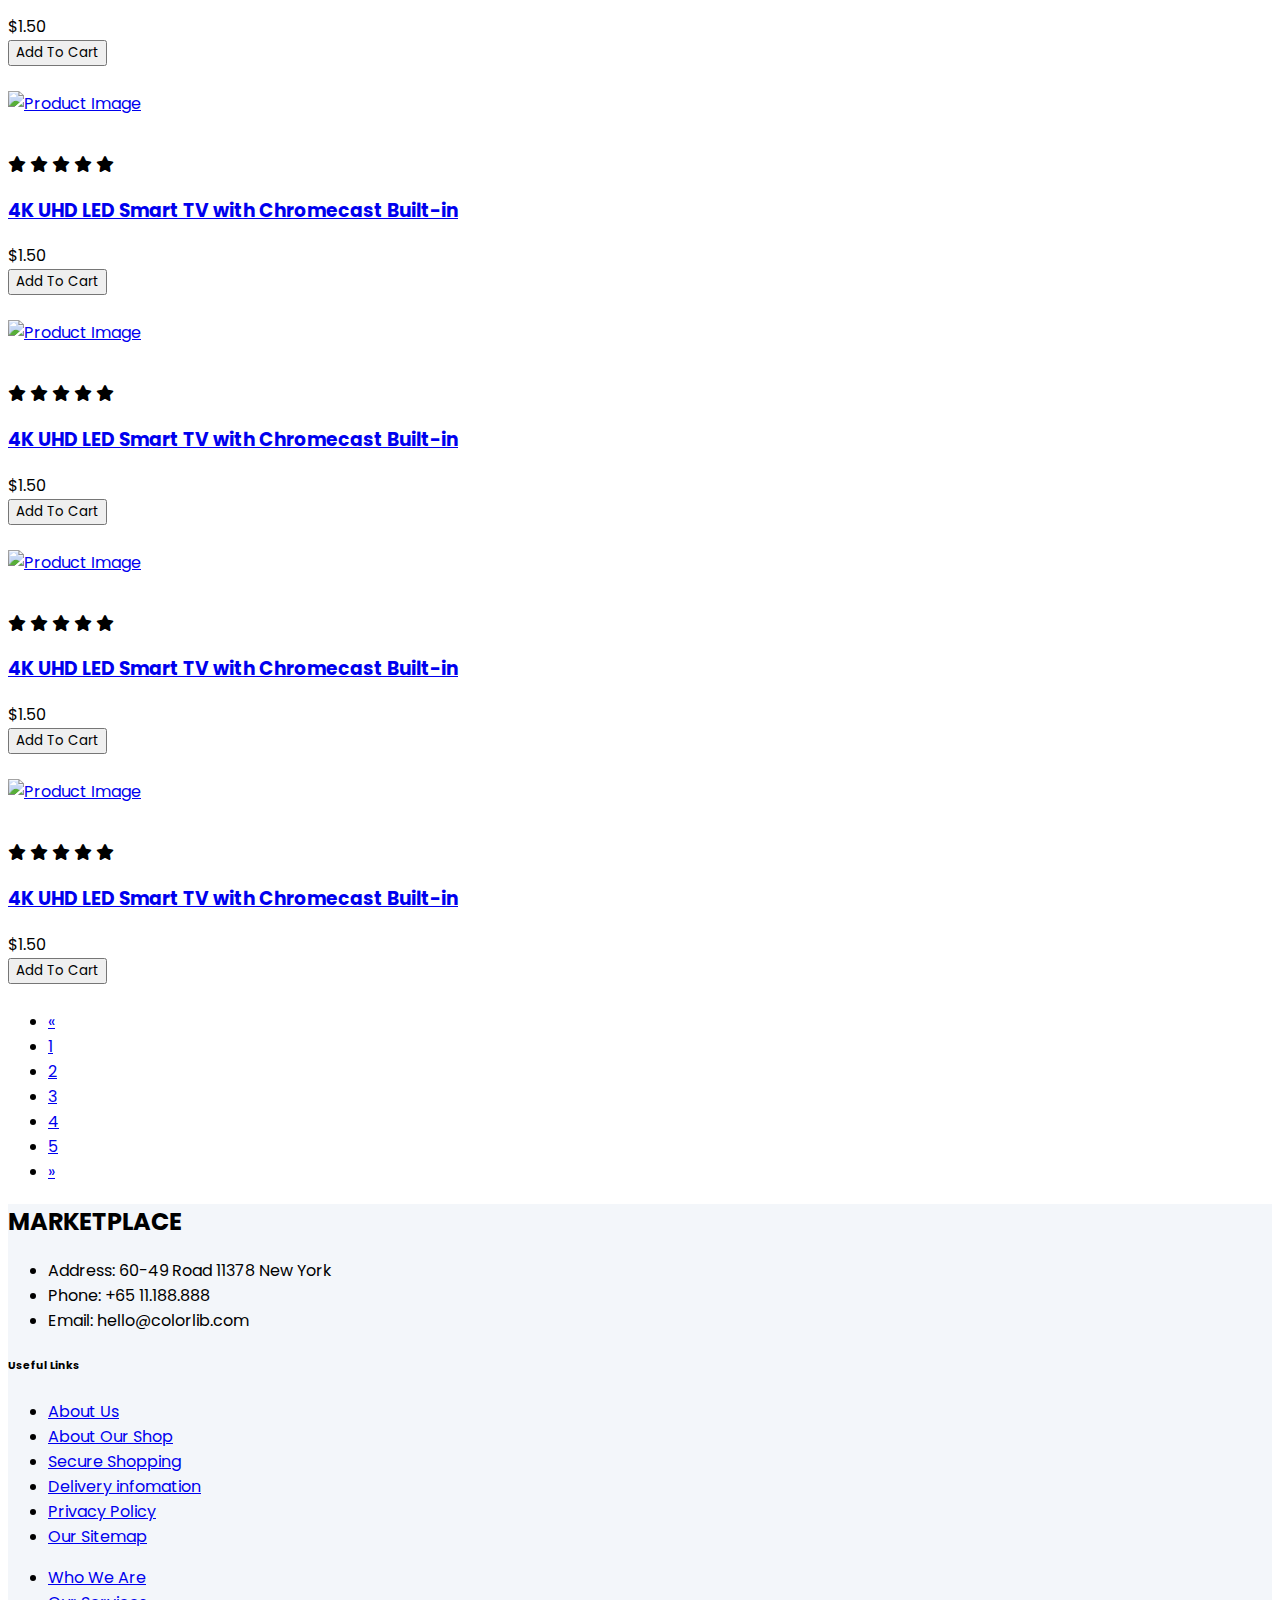
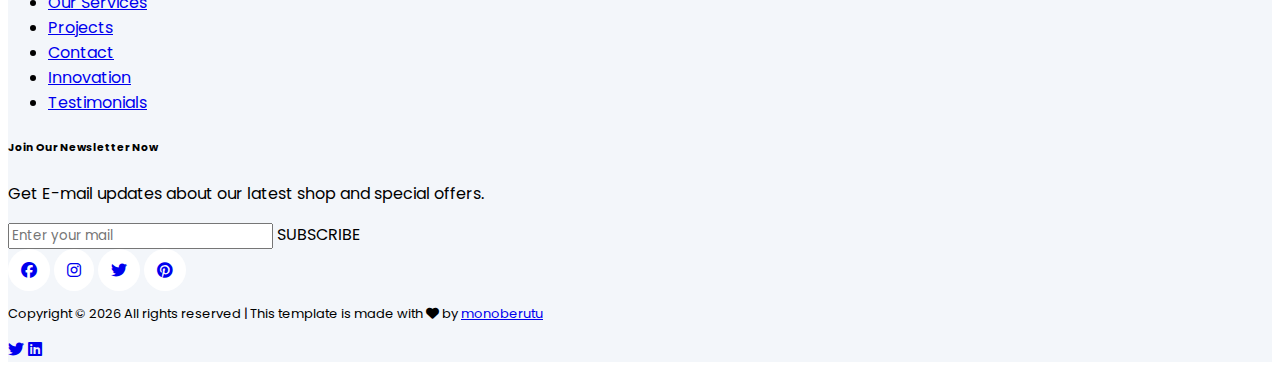
==== commit e7707b21: "fix-desain" ====
--- a/product.html
+++ b/product.html
@@ -57,7 +57,7 @@
             <div class="container">
                 <div class="menu d-flex align-items-center justify-content-between">
                     <div class="brand-prooduct">
-                        <a href="#" class="nav-link fs-3 fw-bold" id="icon">MARKETPLACE</a>
+                        <a href="index.html" class="nav-link fs-3 fw-bold" id="icon">MARKETPLACE</a>
                     </div>
 
 
@@ -93,10 +93,10 @@
             <div class="container">
                 <ul class="navbar navbar-nav flex-row justify-content-start gap-3 p-1">
                     <li class="nav-item">
-                        <a class="nav-link" href="">HOME</a>
+                        <a class="nav-link" href="index.html">HOME</a>
                     </li>
                     <li class="nav-item">
-                        <a class="nav-link" href="">SHOP</a>
+                        <a class="nav-link" href="index.html">SHOP</a>
                     </li>
                     <li class="nav-item dropdown position-relative">
                         <a class="nav-link dropdown-toggle" href="#" id="navbarDropdown" role="button">
@@ -149,22 +149,23 @@
                             </div>
                         </div>
                         <div class="sidebar-widget">
-                            <div class="widget-title">
+                            <div class="widget-title d-flex align-items-center justify-content-between border-bottom">
                                 <h3>Categories</h3>
+                                <span class="dropdown-toggle"></span>
                             </div>
                             <div class="widget-content widget-categories">
                                 <ul>
-                                    <li><a href="#">Fashions</a></li>
-                                    <li><a href="#">Electronics</a>
+                                    <li><a href="#" class="nav-link">Fashions</a></li>
+                                    <li><a href="#" class="nav-link">Electronics</a>
                                         <ul>
-                                            <li><a href="#">Hand Phone</a></li>
-                                            <li><a href="#">Laptops</a></li>
+                                            <li><a href="#" class="nav-link">Hand Phone</a></li>
+                                            <li><a href="#" class="nav-link">Laptops</a></li>
                                         </ul>
                                     </li>
-                                    <li><a href="#">Home and Kitchen</a></li>
-                                    <li><a href="#">Baby and Toys</a></li>
-                                    <li><a href="#">Sports</a></li>
-                                    <li><a href="#">Digital Goods</a></li>
+                                    <li><a href="#" class="nav-link">Home and Kitchen</a></li>
+                                    <li><a href="#" class="nav-link">Baby and Toys</a></li>
+                                    <li><a href="#" class="nav-link">Sports</a></li>
+                                    <li><a href="#" class="nav-link">Digital Goods</a></li>
                                 </ul>
                             </div>
                         </div>
@@ -174,11 +175,11 @@
                             </div>
                             <div class="widget-content widget-brands">
                                 <ul>
-                                    <li><a href="#">Apple</a></li>
-                                    <li><a href="#">Samsung</a></li>
-                                    <li><a href="#">Lenovo</a></li>
-                                    <li><a href="#">Asus</a></li>
-                                    <li><a href="#">Xiaomi</a></li>
+                                    <li><a href="#" class="nav-link">Apple</a></li>
+                                    <li><a href="#" class="nav-link">Samsung</a></li>
+                                    <li><a href="#" class="nav-link">Lenovo</a></li>
+                                    <li><a href="#" class="nav-link">Asus</a></li>
+                                    <li><a href="#" class="nav-link">Xiaomi</a></li>
                                 </ul>
                             </div>
                         </div>
@@ -188,17 +189,18 @@
                     <div class="row">
                         <div class="col-12">
                             <div class="products-top">
-                                <div class="products-top-inner">
+                                <div class="products-top-inner d-flex align-items-center justify-content-between p-2">
                                     <div class="products-found">
-                                        <p><span>25</span> products found of <span>1.342</span></p>
-                                    </div>
-                                    <div class="products-sort">
-                                        <span>Sort By : </span>
-                                        <select>
-                                            <option>Default</option>
-                                            <option>Price</option>
-                                            <option>Recent</option>
-                                        </select>
+                                        <p class="m-0"><span>25</span> products found of <span>1.342</span></p>
+                                    </div>
+                                    <div class="dropdown m-0 p-0">
+                                        <button class="btn dropdown-toggle m-0 p-0 border-0" type="button" id=""
+                                            data-bs-toggle="dropdown" aria-expanded="false">
+                                            Default Sorting
+                                        </button>
+                                        <ul class="dropdown-menu p-0 m-0 rounded-0" aria-labelledby="">
+                                            <li><a class="dropdown-item" href="#">saa</a></li>
+                                        </ul>
                                     </div>
                                 </div>
                             </div>
@@ -210,13 +212,13 @@
                                 <!-- Product Image -->
                                 <div class="product-img position-relative" id="gambar-content">
                                     <a href="product-detail.html">
-                                        <img src="https://images.pexels.com/photos/2081199/pexels-photo-2081199.jpeg?auto=compress&cs=tinysrgb&w=600" class="img-fluid"
-                                            alt="Product Image">
+                                        <img src="https://images.pexels.com/photos/2081199/pexels-photo-2081199.jpeg?auto=compress&cs=tinysrgb&w=600"
+                                            class="img-fluid" alt="Product Image">
                                     </a>
 
                                     <!-- icon eye -->
-                                    <div class="quick-view position-absolute top-0 m-2" style="right: 0;">
-                                        <i class="fa fa-eye fs-5"></i>
+                                    <div class="quick-view position-absolute top-0 m-2">
+                                        <i class="fa-regular fa-eye fs-5 border hover-text-danger"></i>
                                     </div>
                                 </div>
                                 <!-- Product Content -->
@@ -248,13 +250,13 @@
                                 <!-- Product Image -->
                                 <div class="product-img position-relative" id="gambar-content">
                                     <a href="product-detail.html">
-                                        <img src="https://images.pexels.com/photos/2081199/pexels-photo-2081199.jpeg?auto=compress&cs=tinysrgb&w=600" class="img-fluid"
-                                            alt="Product Image">
+                                        <img src="https://images.pexels.com/photos/2081199/pexels-photo-2081199.jpeg?auto=compress&cs=tinysrgb&w=600"
+                                            class="img-fluid" alt="Product Image">
                                     </a>
 
                                     <!-- icon eye -->
-                                    <div class="quick-view position-absolute top-0 m-2" style="right: 0;">
-                                        <i class="fa fa-eye fs-5"></i>
+                                    <div class="quick-view position-absolute top-0 m-2">
+                                        <i class="fa-regular fa-eye fs-5 border hover-text-danger"></i>
                                     </div>
                                 </div>
                                 <!-- Product Content -->
@@ -286,13 +288,13 @@
                                 <!-- Product Image -->
                                 <div class="product-img position-relative" id="gambar-content">
                                     <a href="product-detail.html">
-                                        <img src="https://images.pexels.com/photos/2081199/pexels-photo-2081199.jpeg?auto=compress&cs=tinysrgb&w=600" class="img-fluid"
-                                            alt="Product Image">
+                                        <img src="https://images.pexels.com/photos/2081199/pexels-photo-2081199.jpeg?auto=compress&cs=tinysrgb&w=600"
+                                            class="img-fluid" alt="Product Image">
                                     </a>
 
                                     <!-- icon eye -->
-                                    <div class="quick-view position-absolute top-0 m-2" style="right: 0;">
-                                        <i class="fa fa-eye fs-5"></i>
+                                    <div class="quick-view position-absolute top-0 m-2">
+                                        <i class="fa-regular fa-eye fs-5 border hover-text-danger"></i>
                                     </div>
                                 </div>
                                 <!-- Product Content -->
@@ -324,13 +326,13 @@
                                 <!-- Product Image -->
                                 <div class="product-img position-relative" id="gambar-content">
                                     <a href="product-detail.html">
-                                        <img src="https://images.pexels.com/photos/2081199/pexels-photo-2081199.jpeg?auto=compress&cs=tinysrgb&w=600" class="img-fluid"
-                                            alt="Product Image">
+                                        <img src="https://images.pexels.com/photos/2081199/pexels-photo-2081199.jpeg?auto=compress&cs=tinysrgb&w=600"
+                                            class="img-fluid" alt="Product Image">
                                     </a>
 
                                     <!-- icon eye -->
-                                    <div class="quick-view position-absolute top-0 m-2" style="right: 0;">
-                                        <i class="fa fa-eye fs-5"></i>
+                                    <div class="quick-view position-absolute top-0 m-2">
+                                        <i class="fa-regular fa-eye fs-5 border hover-text-danger"></i>
                                     </div>
                                 </div>
                                 <!-- Product Content -->
@@ -362,13 +364,13 @@
                                 <!-- Product Image -->
                                 <div class="product-img position-relative" id="gambar-content">
                                     <a href="product-detail.html">
-                                        <img src="https://images.pexels.com/photos/2081199/pexels-photo-2081199.jpeg?auto=compress&cs=tinysrgb&w=600" class="img-fluid"
-                                            alt="Product Image">
+                                        <img src="https://images.pexels.com/photos/2081199/pexels-photo-2081199.jpeg?auto=compress&cs=tinysrgb&w=600"
+                                            class="img-fluid" alt="Product Image">
                                     </a>
 
                                     <!-- icon eye -->
-                                    <div class="quick-view position-absolute top-0 m-2" style="right: 0;">
-                                        <i class="fa fa-eye fs-5"></i>
+                                    <div class="quick-view position-absolute top-0 m-2">
+                                        <i class="fa-regular fa-eye fs-5 border hover-text-danger"></i>
                                     </div>
                                 </div>
                                 <!-- Product Content -->
@@ -400,13 +402,13 @@
                                 <!-- Product Image -->
                                 <div class="product-img position-relative" id="gambar-content">
                                     <a href="product-detail.html">
-                                        <img src="https://images.pexels.com/photos/2081199/pexels-photo-2081199.jpeg?auto=compress&cs=tinysrgb&w=600" class="img-fluid"
-                                            alt="Product Image">
+                                        <img src="https://images.pexels.com/photos/2081199/pexels-photo-2081199.jpeg?auto=compress&cs=tinysrgb&w=600"
+                                            class="img-fluid" alt="Product Image">
                                     </a>
 
                                     <!-- icon eye -->
-                                    <div class="quick-view position-absolute top-0 m-2" style="right: 0;">
-                                        <i class="fa fa-eye fs-5"></i>
+                                    <div class="quick-view position-absolute top-0 m-2">
+                                        <i class="fa-regular fa-eye fs-5 border hover-text-danger"></i>
                                     </div>
                                 </div>
                                 <!-- Product Content -->
@@ -433,142 +435,28 @@
                             </div>
 
                         </div>
-                        <div class="col-lg-4 col-md-6 col-12 py-2">
-                            <div class="single-product card rounded-1">
-                                <!-- Product Image -->
-                                <div class="product-img position-relative" id="gambar-content">
-                                    <a href="product-detail.html">
-                                        <img src="https://images.pexels.com/photos/2081199/pexels-photo-2081199.jpeg?auto=compress&cs=tinysrgb&w=600" class="img-fluid"
-                                            alt="Product Image">
-                                    </a>
-
-                                    <!-- icon eye -->
-                                    <div class="quick-view position-absolute top-0 m-2" style="right: 0;">
-                                        <i class="fa fa-eye fs-5"></i>
-                                    </div>
-                                </div>
-                                <!-- Product Content -->
-                                <div class="product-content p-2">
-                                    <div class="rating d-flex gap-1 text-warning">
-                                        <i class="fa fa-star"></i>
-                                        <i class="fa fa-star"></i>
-                                        <i class="fa fa-star"></i>
-                                        <i class="fa fa-star"></i>
-                                        <i class="fa fa-star"></i>
-                                    </div>
-                                    <h3 class="h6 pt-2">
-                                        <a href="product-detail.html" class="text-dark text-decoration-none">
-                                            4K UHD LED Smart TV with Chromecast Built-in
-                                        </a>
-                                    </h3>
-                                    <div class="product-price">
-                                        <span class="font-weight-bold">$1.50</span>
-                                    </div>
-                                    <div class="pt-2">
-                                        <button class="btn btn-outline-dark w-100 rounded-0">Add To Cart</button>
-                                    </div>
-                                </div>
-                            </div>
-
-                        </div>
-                        <div class="col-lg-4 col-md-6 col-12 py-2">
-                            <div class="single-product card rounded-1">
-                                <!-- Product Image -->
-                                <div class="product-img position-relative" id="gambar-content">
-                                    <a href="product-detail.html">
-                                        <img src="https://images.pexels.com/photos/2081199/pexels-photo-2081199.jpeg?auto=compress&cs=tinysrgb&w=600" class="img-fluid"
-                                            alt="Product Image">
-                                    </a>
-
-                                    <!-- icon eye -->
-                                    <div class="quick-view position-absolute top-0 m-2" style="right: 0;">
-                                        <i class="fa fa-eye fs-5"></i>
-                                    </div>
-                                </div>
-                                <!-- Product Content -->
-                                <div class="product-content p-2">
-                                    <div class="rating d-flex gap-1 text-warning">
-                                        <i class="fa fa-star"></i>
-                                        <i class="fa fa-star"></i>
-                                        <i class="fa fa-star"></i>
-                                        <i class="fa fa-star"></i>
-                                        <i class="fa fa-star"></i>
-                                    </div>
-                                    <h3 class="h6 pt-2">
-                                        <a href="product-detail.html" class="text-dark text-decoration-none">
-                                            4K UHD LED Smart TV with Chromecast Built-in
-                                        </a>
-                                    </h3>
-                                    <div class="product-price">
-                                        <span class="font-weight-bold">$1.50</span>
-                                    </div>
-                                    <div class="pt-2">
-                                        <button class="btn btn-outline-dark w-100 rounded-0">Add To Cart</button>
-                                    </div>
-                                </div>
-                            </div>
-
-                        </div>
-                        <div class="col-lg-4 col-md-6 col-12 py-2">
-                            <div class="single-product card rounded-1">
-                                <!-- Product Image -->
-                                <div class="product-img position-relative" id="gambar-content">
-                                    <a href="product-detail.html">
-                                        <img src="https://images.pexels.com/photos/2081199/pexels-photo-2081199.jpeg?auto=compress&cs=tinysrgb&w=600" class="img-fluid"
-                                            alt="Product Image">
-                                    </a>
-
-                                    <!-- icon eye -->
-                                    <div class="quick-view position-absolute top-0 m-2" style="right: 0;">
-                                        <i class="fa fa-eye fs-5"></i>
-                                    </div>
-                                </div>
-                                <!-- Product Content -->
-                                <div class="product-content p-2">
-                                    <div class="rating d-flex gap-1 text-warning">
-                                        <i class="fa fa-star"></i>
-                                        <i class="fa fa-star"></i>
-                                        <i class="fa fa-star"></i>
-                                        <i class="fa fa-star"></i>
-                                        <i class="fa fa-star"></i>
-                                    </div>
-                                    <h3 class="h6 pt-2">
-                                        <a href="product-detail.html" class="text-dark text-decoration-none">
-                                            4K UHD LED Smart TV with Chromecast Built-in
-                                        </a>
-                                    </h3>
-                                    <div class="product-price">
-                                        <span class="font-weight-bold">$1.50</span>
-                                    </div>
-                                    <div class="pt-2">
-                                        <button class="btn btn-outline-dark w-100 rounded-0">Add To Cart</button>
-                                    </div>
-                                </div>
-                            </div>
-
-                        </div>
                     </div>
                     <div class="row">
                         <div class="col-12">
-                            <ul class="pagination">
-                                <li class="page-item disabled">
-                                    <a class="page-link" href="#" tabindex="-1">
-                                        <i class="fa fa-angle-left"></i>
-                                        <span class="sr-only">Previous</span>
-                                    </a>
-                                </li>
-                                <li class="page-item"><a class="page-link" href="#">1</a></li>
-                                <li class="page-item active">
-                                    <a class="page-link" href="#">2 <span class="sr-only">(current)</span></a>
-                                </li>
-                                <li class="page-item"><a class="page-link" href="#">3</a></li>
-                                <li class="page-item">
-                                    <a class="page-link" href="#">
-                                        <i class="fa fa-angle-right"></i>
-                                        <span class="sr-only">Next</span>
-                                    </a>
-                                </li>
-                            </ul>
+                            <nav aria-label="Previous">
+                                <ul class="pagination">
+                                    <li class="page-item">
+                                        <a class="page-link text-dark" href="#" aria-label="Previous">
+                                            <span aria-hidden="true">&laquo;</span>
+                                        </a>
+                                    </li>
+                                    <li class="page-item"><a class="page-link text-white bg-dark" href="#">1</a></li>
+                                    <li class="page-item"><a class="page-link text-dark" href="#">2</a></li>
+                                    <li class="page-item"><a class="page-link text-dark" href="#">3</a></li>
+                                    <li class="page-item"><a class="page-link text-dark" href="#">4</a></li>
+                                    <li class="page-item"><a class="page-link text-dark" href="#">5</a></li>
+                                    <li class="page-item">
+                                        <a class="page-link text-dark" href="#" aria-label="Next">
+                                            <span aria-hidden="true">&raquo;</span>
+                                        </a>
+                                    </li>
+                                </ul>
+                            </nav>
                         </div>
                     </div>
                 </div>
--- a/style.css
+++ b/style.css
@@ -1,8 +1,13 @@
-body, button, input, select, optgroup, textarea {
+body,
+button,
+input,
+select,
+optgroup,
+textarea {
     font-family: 'Poppins', sans-serif;
 }
 
-body{
+body {
     overflow-x: hidden;
 }
 
@@ -21,11 +26,13 @@
         padding-left: 0;
     }
 }
-.top-bar{
+
+.top-bar {
     padding: 12px 0;
     background-color: #f5f5f5;
 }
-.top-bar span{
+
+.top-bar span {
     font-size: 13px;
     font-weight: 300;
 }
@@ -36,6 +43,7 @@
     opacity: 0;
     transition: opacity 0.3s ease-in-out;
 }
+
 /* Menampilkan dropdown saat hover */
 .nav-item.dropdown:hover .dropdown-menu {
     display: block;
@@ -68,7 +76,7 @@
     color: #000;
 }
 
-.brand-prooduct h2::after{
+.brand-prooduct h2::after {
     content: "";
     display: flex;
     margin-top: 5px;
@@ -79,15 +87,26 @@
 
 .quick-view {
     opacity: 0;
-    visibility: hidden;
-    transform: scale(0.9);
-    transition: opacity 0.3s ease, transform 0.3s ease, visibility 0.3s ease;
+    right: -2%;
+    transform: translateX(5px);
+    transition: opacity 0.3s ease, transform 0.3s ease;
+}
+
+.hover-text-danger:hover {
+    color: #dc3545; /* Warna teks 'danger' bawaan Bootstrap */
+    transition: 0.3s;
+}
+
+.quick-view i {
+    background-color: #fff;
+    padding: 10px;
+    border-radius: 50%;
 }
 
 #gambar-content:hover .quick-view {
     opacity: 1;
-    visibility: visible;
-    transform: scale(1);
+    right: 0;
+    transform: translateX(0);
 }
 
 .menu-dropdown {
@@ -96,19 +115,23 @@
     right: 4.5%;
     top: 8%;
     opacity: 0;
-    transform: translateY(10px); /* Geser ke bawah saat tidak di-hover */
+    transform: translateY(10px);
+    /* Geser ke bawah saat tidak di-hover */
     transition: opacity 0.3s ease, transform 0.3s ease;
-    pointer-events: none; /* Mencegah interaksi saat dropdown tidak terlihat */
+    pointer-events: none;
+    /* Mencegah interaksi saat dropdown tidak terlihat */
 }
 
 .d-lang:hover .menu-dropdown {
     opacity: 1;
     top: 6%;
-    transform: translateY(0); /* Geser ke atas saat di-hover */
-    pointer-events: auto; /* Aktifkan interaksi */
-}
-
-.menu-dropdown button{
+    transform: translateY(0);
+    /* Geser ke atas saat di-hover */
+    pointer-events: auto;
+    /* Aktifkan interaksi */
+}
+
+.menu-dropdown button {
     color: #fff;
     font-size: 13px;
 }
@@ -155,29 +178,31 @@
     font-size: 15px;
     font-weight: 500;
     position: relative;
-    padding-bottom: 10px;
     padding-top: 5px;
-    border-bottom: .0625rem solid #e9ecef;
     text-transform: uppercase;
 }
 
-.sidebar .sidebar-widget .widget-categories ul, .sidebar .sidebar-widget .widget-brands ul {
+.sidebar .sidebar-widget .widget-categories ul,
+.sidebar .sidebar-widget .widget-brands ul {
     margin: 0;
     list-style: circle;
     font-size: .9rem;
 }
 
-.sidebar .sidebar-widget .widget-categories ul li, .sidebar .sidebar-widget .widget-brands ul li {
+.sidebar .sidebar-widget .widget-categories ul li,
+.sidebar .sidebar-widget .widget-brands ul li {
     padding-top: 5px;
     padding-bottom: 5px;
     margin-left: -20px;
 }
 
-.sidebar .sidebar-widget .widget-categories ul li a, .sidebar .sidebar-widget .widget-brands ul li a {
+.sidebar .sidebar-widget .widget-categories ul li a,
+.sidebar .sidebar-widget .widget-brands ul li a {
     color: #333;
 }
 
-.sidebar .sidebar-widget .widget-categories ul li a:hover, .sidebar .sidebar-widget .widget-brands ul li a:hover {
+.sidebar .sidebar-widget .widget-categories ul li a:hover,
+.sidebar .sidebar-widget .widget-brands ul li a:hover {
     color: #3d55df;
     transition: 0.5s;
 }
@@ -279,28 +304,10 @@
 
 .products-grid .products-top {
     background-color: #F6F7FB;
-    padding: 15px 15px;
     border-radius: 0.25rem;
     margin-bottom: 30px;
 }
 
-.products-grid .products-top > select {
-    border: 1px solid #ccc;
-    min-width: 150px;
-}
-
-.products-grid .products-top .products-found {
-    width: 300px;
-    float: left;
-}
-
-.products-grid .products-top .products-sort {
-    text-align: right;
-}
-
-.products-grid .products-top .products-found > p span {
-    font-weight: 500;
-}
 
 /* Product Page */
 .product-page .product-detail .product-name {
@@ -383,19 +390,25 @@
     font-size: 25px;
 }
 
-.product-page .product-detail .product-categories ul, .product-page .product-detail .product-tags ul, .product-page .product-detail .product-share ul {
+.product-page .product-detail .product-categories ul,
+.product-page .product-detail .product-tags ul,
+.product-page .product-detail .product-share ul {
     list-style: none;
     padding: 0;
 }
 
-.product-page .product-detail .product-categories ul li, .product-page .product-detail .product-tags ul li, .product-page .product-detail .product-share ul li {
+.product-page .product-detail .product-categories ul li,
+.product-page .product-detail .product-tags ul li,
+.product-page .product-detail .product-share ul li {
     display: inline-block;
     margin: 0 8px 0 0;
     text-transform: capitalize;
     font-size: 0.85rem;
 }
 
-.product-page .product-detail .product-categories .categories-title, .product-page .product-detail .product-tags .categories-title, .product-page .product-detail .product-share .categories-title  {
+.product-page .product-detail .product-categories .categories-title,
+.product-page .product-detail .product-tags .categories-title,
+.product-page .product-detail .product-share .categories-title {
     text-transform: uppercase;
     font-weight: 500;
 }
@@ -415,11 +428,11 @@
 /*---------------------------
 FOOTER
 ----------------------------*/
-.footer__widget .input-group span{
+.footer__widget .input-group span {
     padding: 13px 0;
 }
 
-.footer__widget__social a i{
+.footer__widget__social a i {
     background-color: white;
     border-radius: 50%;
     padding: 13px;
